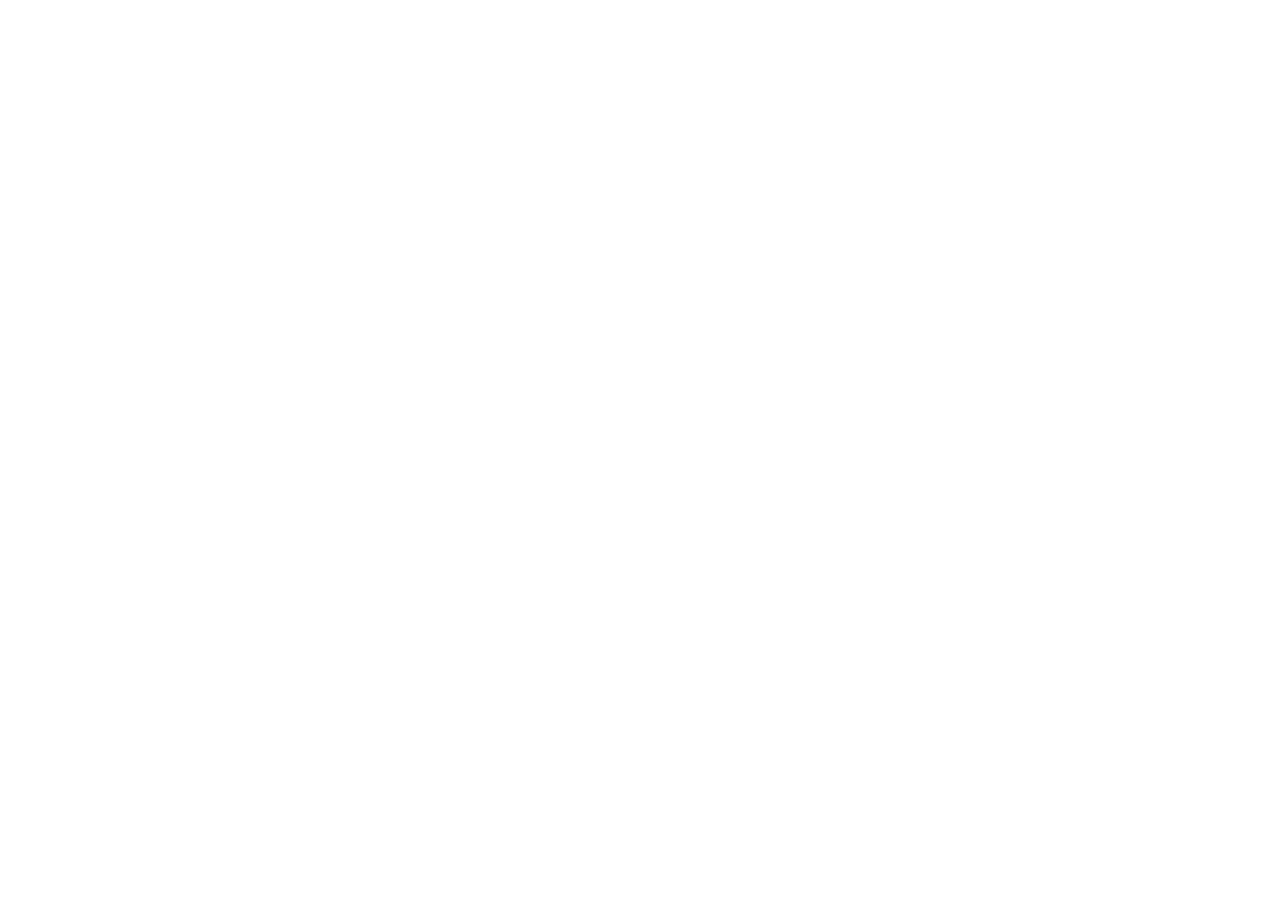
==== help.html @ d9b9889b "Add files via upload" ====
<!DOCTYPE html>
<html>
<head>
	<title>Help</title>

<!-- 
// 	<script type="text/javascript">
// $(document).ready(function() {
//     //     $.ajax({
//     //         url : "ricco/README.md",
//     //         dataType: "text",
//     //         success : function (data) {
//     //             $("xmp").text(data);
//     //         }
//     // });

// 	$( "xmp" ).load( "ricco/README.md" );

// 	$.getScript( "assets/js/strapdown.js", function( data, textStatus, jqxhr ) {
//   console.log( data ); // Data returned
//   console.log( textStatus ); // Success
//   console.log( jqxhr.status ); // 200
//   console.log( "Load was performed." );
// });
// }); 
// 	</script>
 -->
 </head>
<body>


<xmp theme="cyborg" style="display:none;">

![Supported Python versions](https://img.shields.io/badge/python-2.7-blue.svg)
![Supported OS](https://img.shields.io/badge/Supported%20OS-Linux-yellow.svg)

#Ricco

Simple Reconnaissance Framework.

Description
============
Ricco is a simple and extensible framework for retrieving information about target.

Features
========

- DNS Information

- Photos by Location.

- Whois Information ( only in terminal mode currently).

- Fuzzing on suffixes, dirs, and subdomains.

- Mails For Host.

Examples
========

Run specified Strategy on Target:

```python ricco.py --target <TARGET> --strategy <STRATEGY>```

Run specified Vector on Target:

```python ricco.py --target <TARGET> --vector <VECTOR>```

Run specified Vector on Target:

```python ricco.py --target <TARGET> --vector <VECTOR> --vector-args <ARG>=<VALUE>```

Show list of all Strategies:

```python ricco.py --show-strategies```

Show list of all Vectors:

```python ricco.py --show-vectors```

Help on specified Strategy:

```python ricco.py --help-vector <VECTOR>```

Help on specified Vector:

```python ricco.py --help-vector <VECTOR>```

Output Results ad json:

```python ricco.py --target <TARGET> --strategy <STRATEGY> --output-json```


Currently Available Vectors:

| Vector              | Description                              | Arguments   |
|:--------------------|:-----------------------------------------|:------------|
| dirs_fuzzing        | Check dirs on host                       |             |
| suffixes_fuzzing    | Check suffixes for host.                 |             |
| iana_whois_info     | Get whois info from IANA.                |             |
| domain_whois_info   | Get whois info from domain whois.        |             |
| panoramio_by_box    | Search Panoramio for photos by location. | radius      |
| location_info       | Get Info About location                  |             |
| nmap_banner         | Get banners from nmap banner nse.        |             |
| dns_info            | Get information from dns server.         |             |
| dns_zone_transfer   | Try to Make Zone Transfer.               |             |
| http_grab_banner    | Get banner from http/https.              |             |
| flickr_by_radius    | Search Flickr for photos by location.    | radius      |
| ip_whois_info       | Get whois info from IPWHOIS              |             |
| mails_on_host       | Search for mails by host.                |             |
| subdomains_fuzzing  | Check subdomains for host.               |             |
| instagram_by_radius | Search Instagram for photos by location. | radius      |
| youtube_by_radius   | Search YouTube for photos by location.   | radius      |

Installation
============

- Clone this repository
- pip install requirements.txt.
- python ricco.py --help
</xmp>
<script src="assets/packages/strapdown.js/strapdown.js"></script>


</body>
</html>
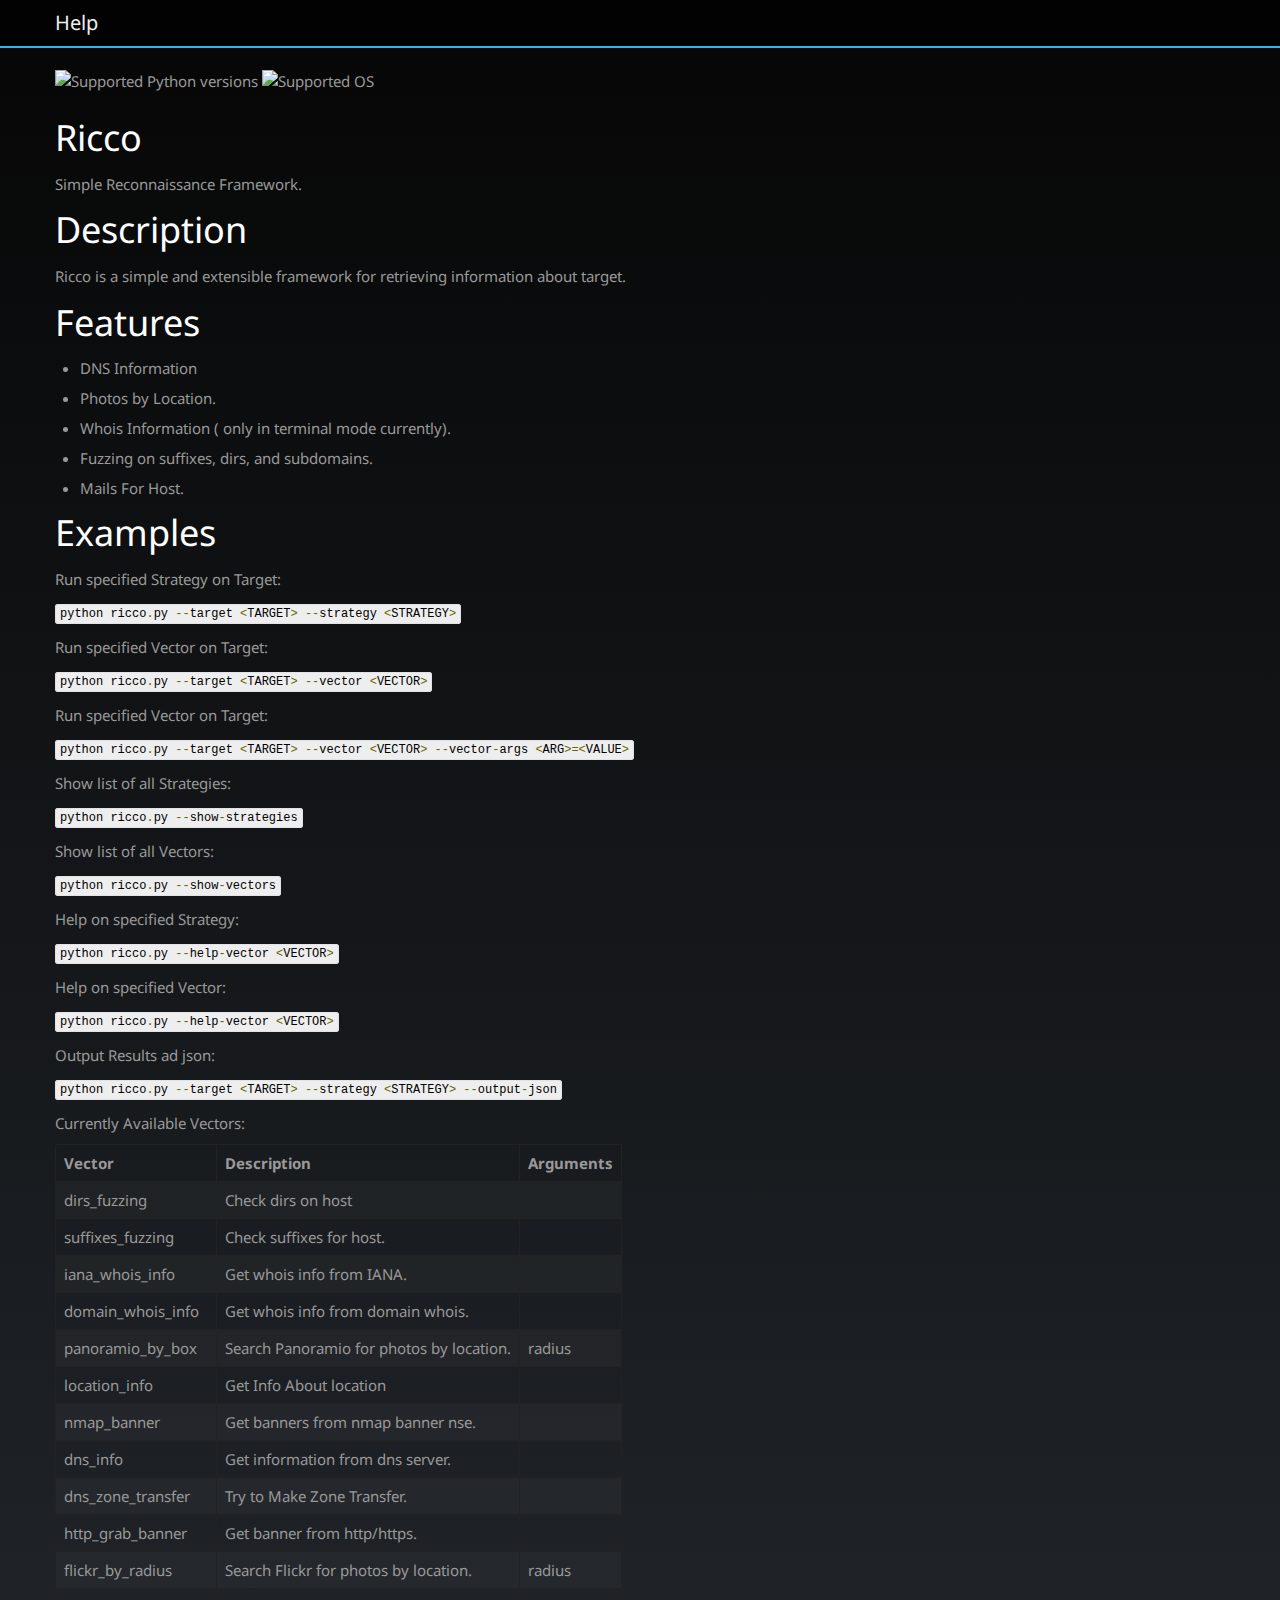
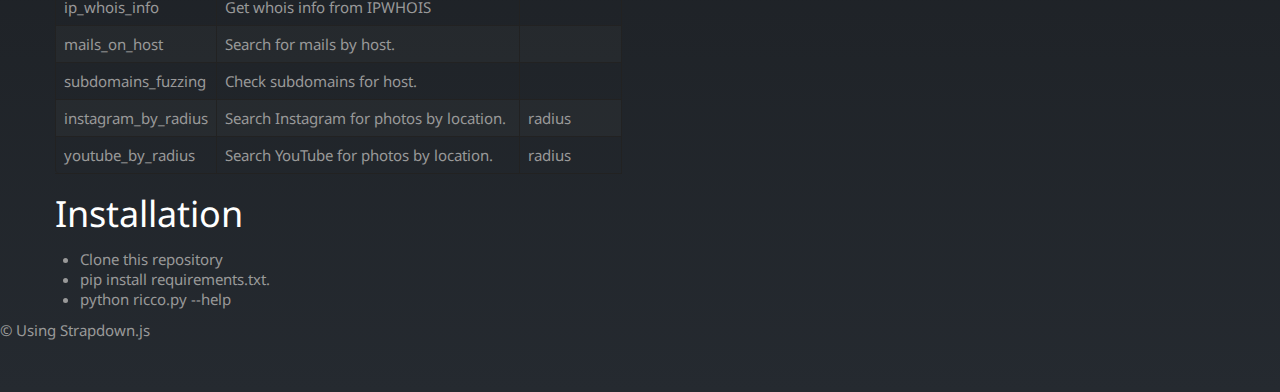
==== commit 92aa5d08: "commit of files and submodule for ricco repo." ====
--- a/help.html
+++ b/help.html
@@ -3,7 +3,7 @@
 <head>
 	<title>Help</title>
 
-<!-- 
+<!--
 // 	<script type="text/javascript">
 // $(document).ready(function() {
 //     //     $.ajax({
@@ -22,7 +22,7 @@
 //   console.log( jqxhr.status ); // 200
 //   console.log( "Load was performed." );
 // });
-// }); 
+// });
 // 	</script>
  -->
  </head>
@@ -118,9 +118,10 @@
 - Clone this repository
 - pip install requirements.txt.
 - python ricco.py --help
+
 </xmp>
 <script src="assets/packages/strapdown.js/strapdown.js"></script>
-
+<p>&copy; Using Strapdown.js<p>
 
 </body>
-</html>+</html>
